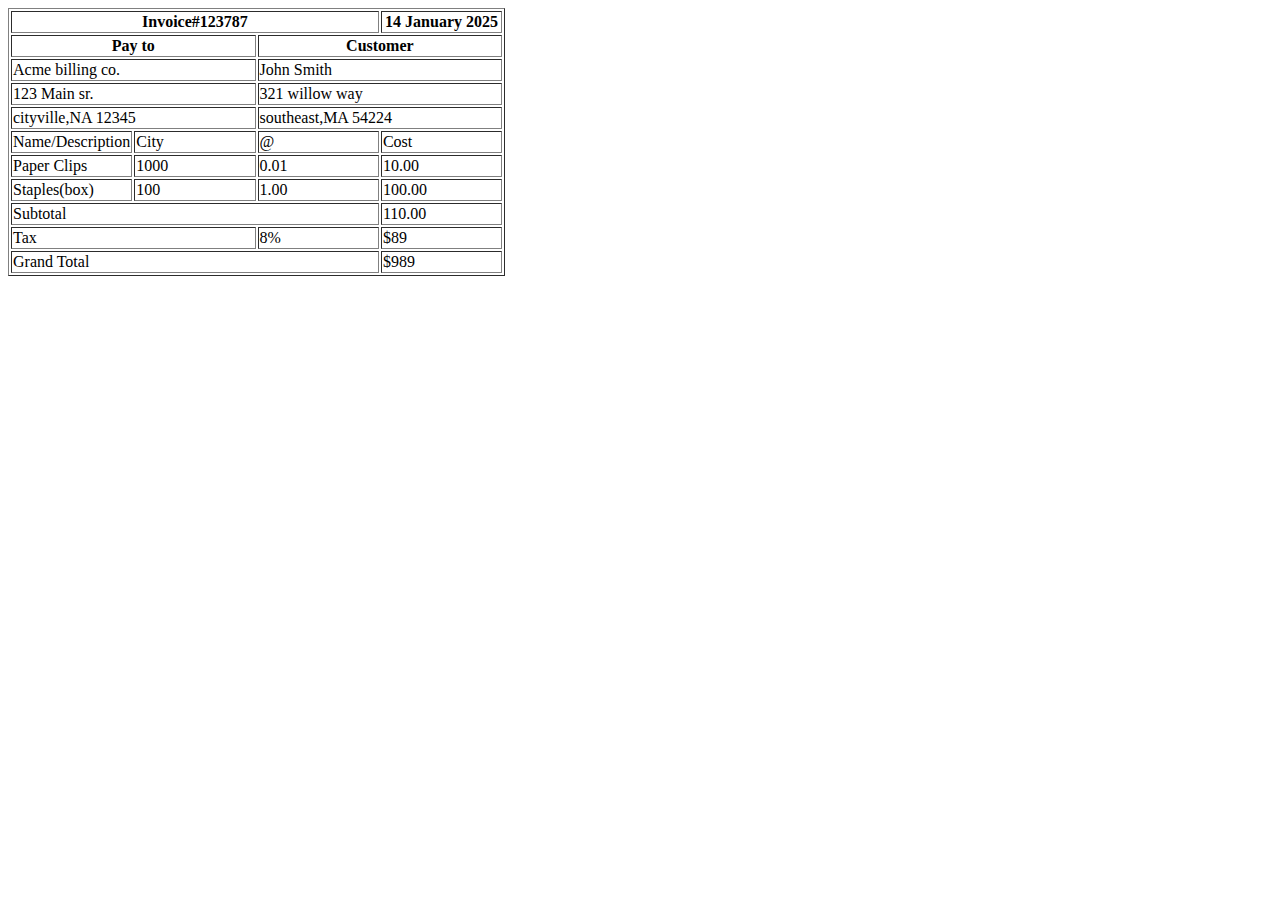
==== HTMLCSS/lab1/task4/index.html @ 88890427 "Add cssChallenge 2 and lab1" ====
<!DOCTYPE html>
<html lang="en">
  <head>
    <meta charset="UTF-8" />
    <meta name="viewport" content="width=device-width, initial-scale=1.0" />
    <title>Document</title>
  </head>
  <body>
    <table border="1">
      <tr>
        <th colspan="3">Invoice#123787</th>
        <th>14 January 2025</th>
      </tr>
      <tr>
        <th colspan="2">Pay to</th>
        <th colspan="2">Customer</th>
      </tr>
      <tr>
        <td colspan="2">Acme billing co.</td>
        <td colspan="2">John Smith</td>
      </tr>
      <tr>
        <td colspan="2">123 Main sr.</td>
        <td colspan="2">321 willow way</td>
      </tr>
      <tr>
        <td colspan="2">cityville,NA 12345</td>
        <td colspan="2">southeast,MA 54224</td>
      </tr>
      <tr>
        <td width="25%">Name/Description</td>
        <td width="25%">City</td>
        <td width="25%">@</td>
        <td width="25%">Cost</td>
      </tr>
      <tr>
        <td>Paper Clips</td>
        <td>1000</td>
        <td>0.01</td>
        <td>10.00</td>
      </tr>
      <tr>
        <td>Staples(box)</td>
        <td>100</td>
        <td>1.00</td>
        <td>100.00</td>
      </tr>
      <tr>
        <td colspan="3">Subtotal</td>
        <td>110.00</td>
      </tr>
      <tr>
        <td colspan="2">Tax</td>
        <td>8%</td>
        <td>$89</td>
      </tr>
      <tr>
        <td colspan="3">Grand Total</td>
        <td>$989</td>
      </tr>
    </table>
  </body>
</html>
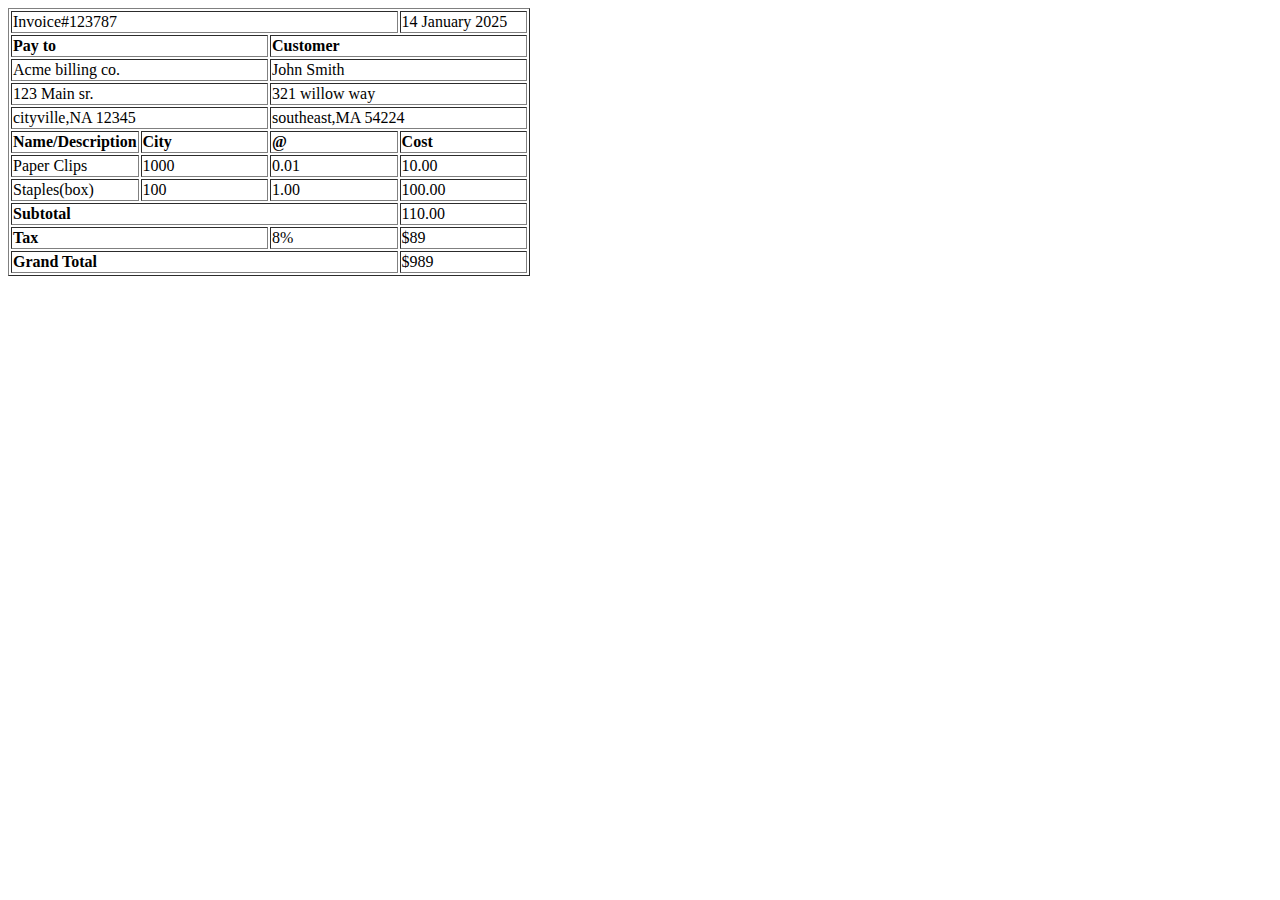
==== commit d63fb28b: "Modified task 4" ====
--- a/HTMLCSS/lab1/task4/index.html
+++ b/HTMLCSS/lab1/task4/index.html
@@ -8,12 +8,14 @@
   <body>
     <table border="1">
       <tr>
-        <th colspan="3">Invoice#123787</th>
-        <th>14 January 2025</th>
+        <td colspan="3" ">
+          Invoice#123787
+        </td>
+        <td>14 January 2025</td>
       </tr>
       <tr>
-        <th colspan="2">Pay to</th>
-        <th colspan="2">Customer</th>
+        <td colspan="2"><strong>Pay to</strong></td>
+        <td colspan="2"><strong>Customer</strong></td>
       </tr>
       <tr>
         <td colspan="2">Acme billing co.</td>
@@ -28,10 +30,10 @@
         <td colspan="2">southeast,MA 54224</td>
       </tr>
       <tr>
-        <td width="25%">Name/Description</td>
-        <td width="25%">City</td>
-        <td width="25%">@</td>
-        <td width="25%">Cost</td>
+        <td width="25%"><strong>Name/Description</strong></td>
+        <td width="25%"><strong>City</strong></td>
+        <td width="25%"><strong>@</strong></td>
+        <td width="25%"><strong>Cost</strong></td>
       </tr>
       <tr>
         <td>Paper Clips</td>
@@ -46,16 +48,16 @@
         <td>100.00</td>
       </tr>
       <tr>
-        <td colspan="3">Subtotal</td>
+        <td colspan="3"><strong>Subtotal</strong></td>
         <td>110.00</td>
       </tr>
       <tr>
-        <td colspan="2">Tax</td>
+        <td colspan="2"><strong>Tax</strong></td>
         <td>8%</td>
         <td>$89</td>
       </tr>
       <tr>
-        <td colspan="3">Grand Total</td>
+        <td colspan="3"><strong>Grand Total</strong></td>
         <td>$989</td>
       </tr>
     </table>
